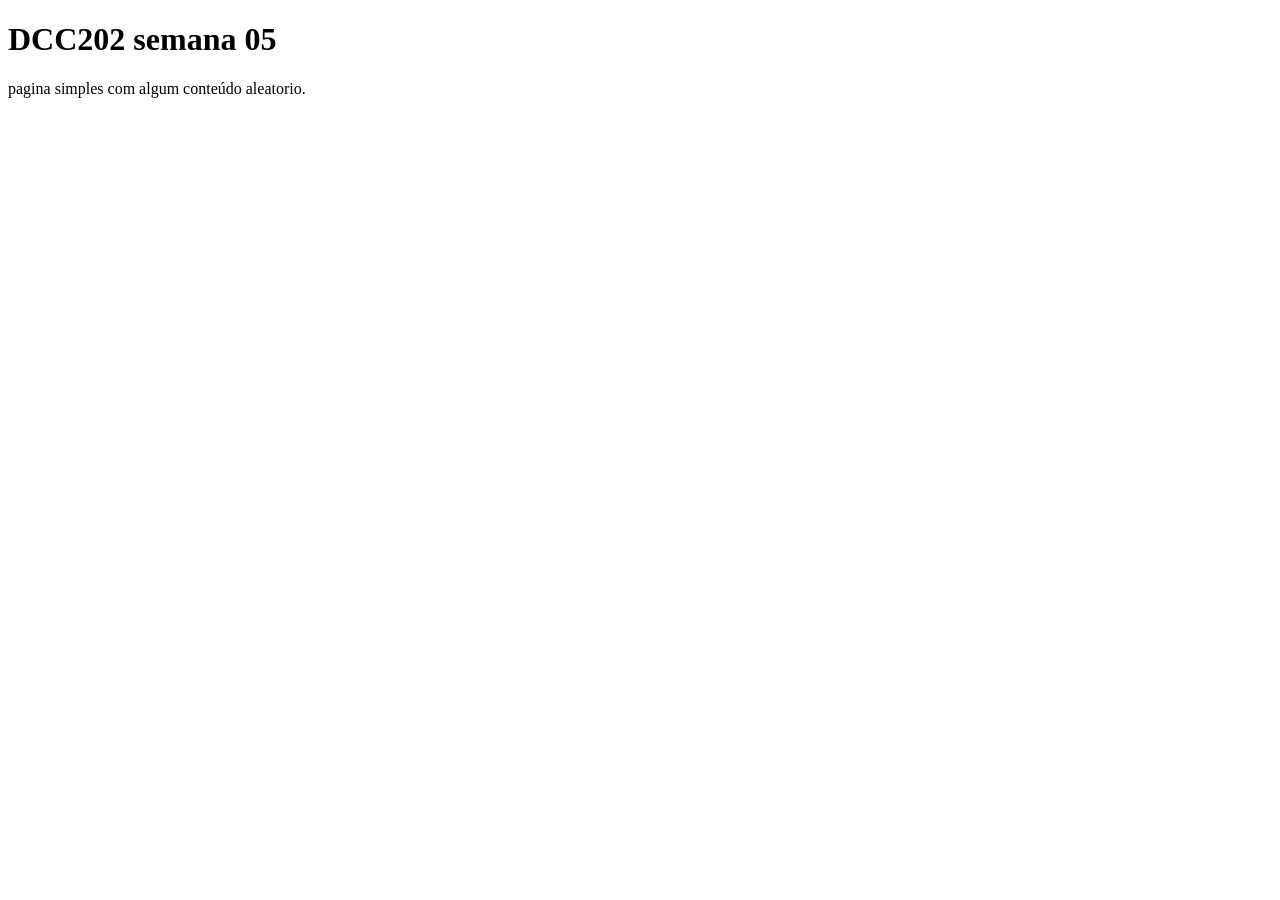
==== index.html @ d02f3007 "novo" ====
<!DOCTYPE html>
<html lang="pt-BR">
<head>
    <meta charset="UTF-8">
    <meta name="viewport" content="width=device-width, initial-scale=1.0">
    <title>DCC202 semana 05</title>
</head>
<body>
    <title>DCC202 semana 05</title>
 <h1>
    DCC202 semana 05
 </h1>
 <p>
    pagina simples com algum conteúdo aleatorio.
 </p>



</body>
</html>
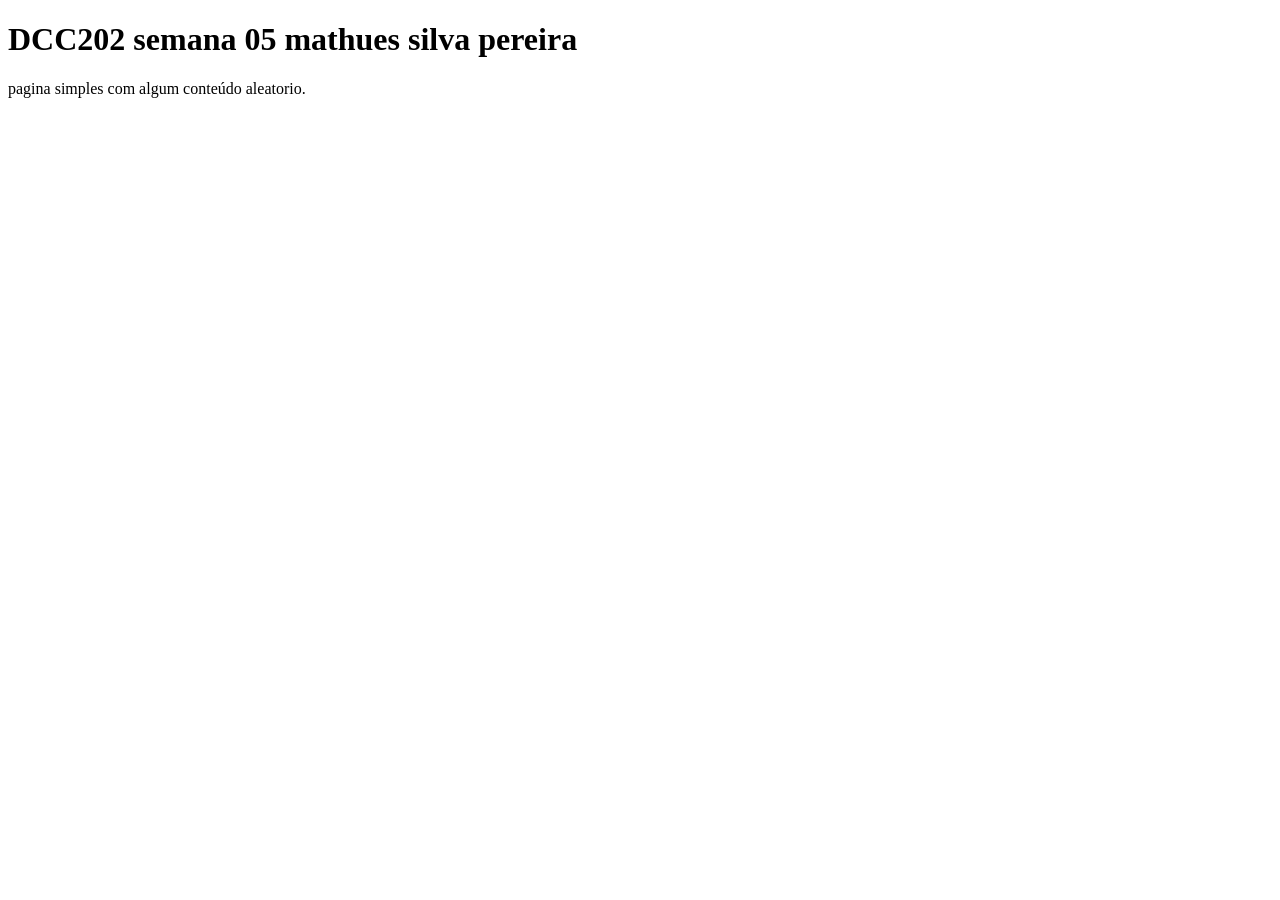
==== commit 3e2d7192: "nova mudança" ====
--- a/index.html
+++ b/index.html
@@ -8,7 +8,7 @@
 <body>
     <title>DCC202 semana 05</title>
  <h1>
-    DCC202 semana 05
+    DCC202 semana 05 <strong>mathues silva pereira</strong>
  </h1>
  <p>
     pagina simples com algum conteúdo aleatorio.
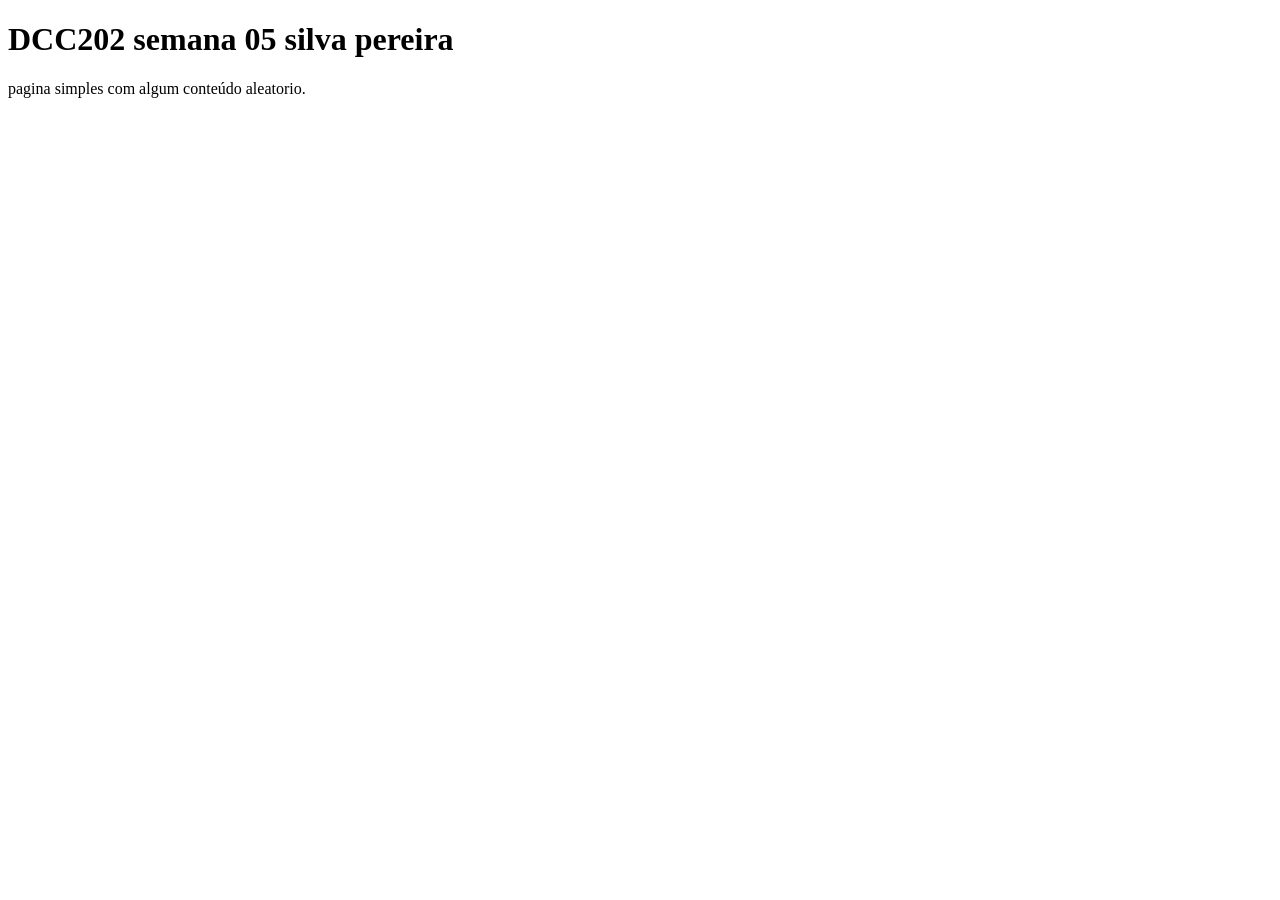
==== commit a2fa2e9a: "listas" ====
--- a/index.html
+++ b/index.html
@@ -4,17 +4,17 @@
     <meta charset="UTF-8">
     <meta name="viewport" content="width=device-width, initial-scale=1.0">
     <title>DCC202 semana 05</title>
+     <link rel="stylesheet" href="style.css">
 </head>
 <body>
     <title>DCC202 semana 05</title>
  <h1>
-    DCC202 semana 05 <strong>mathues silva pereira</strong>
+    DCC202 semana 05 <strong> silva pereira</strong>
  </h1>
  <p>
     pagina simples com algum conteúdo aleatorio.
  </p>
 
 
-
 </body>
 </html>
